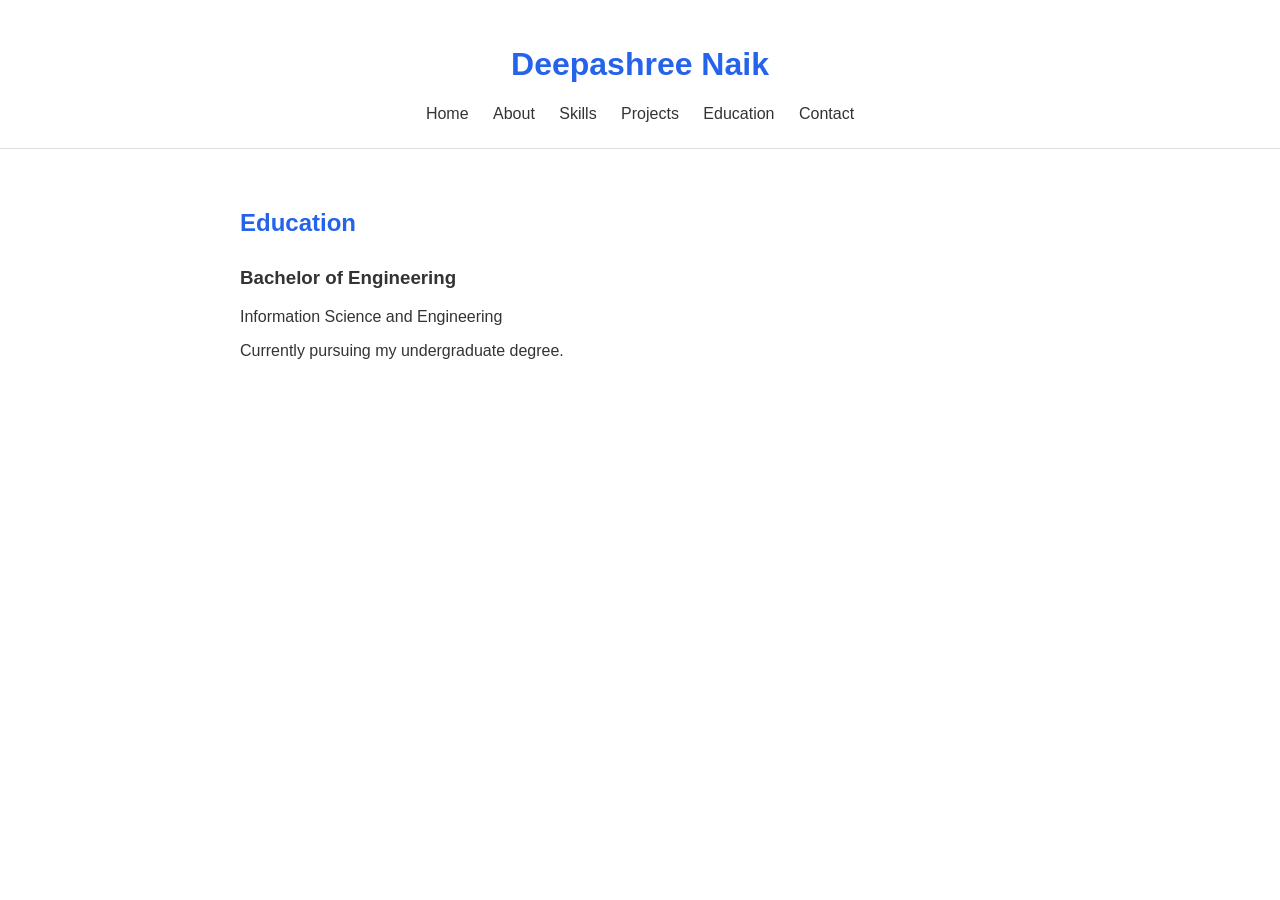
==== Exercise_0/education.html @ 9f89ae88 "Rename folder" ====
<!doctype html>
<html>
  <head>
    <title>Education - My Portfolio</title>
    <link rel="stylesheet" href="style.css" />
  </head>

  <body>
    <header>
      <h1>Deepashree Naik</h1>

      <nav>
        <a href="index.html">Home</a>
        <a href="about.html">About</a>
        <a href="skills.html">Skills</a>
        <a href="projects.html">Projects</a>
        <a href="education.html">Education</a>
        <a href="contact.html">Contact</a>
      </nav>
    </header>

    <main>
      <h2>Education</h2>

      <h3>Bachelor of Engineering</h3>

      <p>Information Science and Engineering</p>

      <p>Currently pursuing my undergraduate degree.</p>
    </main>
  </body>
</html>
---- Exercise_0/style.css ----
body {
  font-family: Arial, sans-serif;
  margin: 0;
  color: #333;
}

header {
  text-align: center;
  padding: 25px;
  border-bottom: 1px solid #ddd;
}

header h1 {
  color: #2563eb;
}

nav a {
  margin: 0 10px;
  text-decoration: none;
  color: #333;
}

nav a:hover {
  color: #2563eb;
}

main {
  max-width: 800px;
  margin: 60px auto;
  padding: 0 20px;
  min-height: 400px;
}

h2 {
  color: #2563eb;
}

h3 {
  margin-top: 30px;
}

li {
  margin: 10px 0;
}
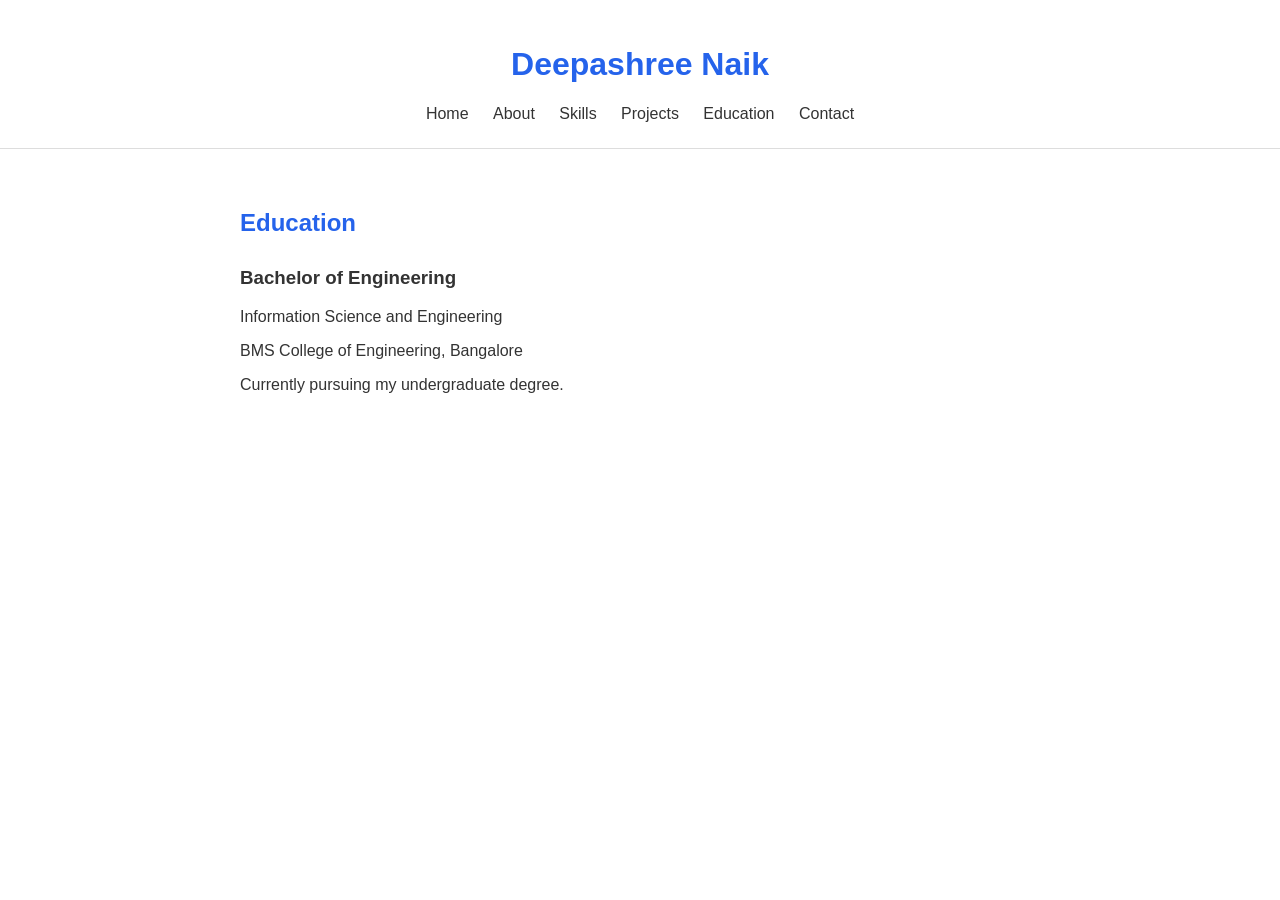
==== commit 5ac22a44: "updated" ====
--- a/Exercise_0/education.html
+++ b/Exercise_0/education.html
@@ -26,6 +26,8 @@
 
       <p>Information Science and Engineering</p>
 
+      <p>BMS College of Engineering, Bangalore</p>
+
       <p>Currently pursuing my undergraduate degree.</p>
     </main>
   </body>
